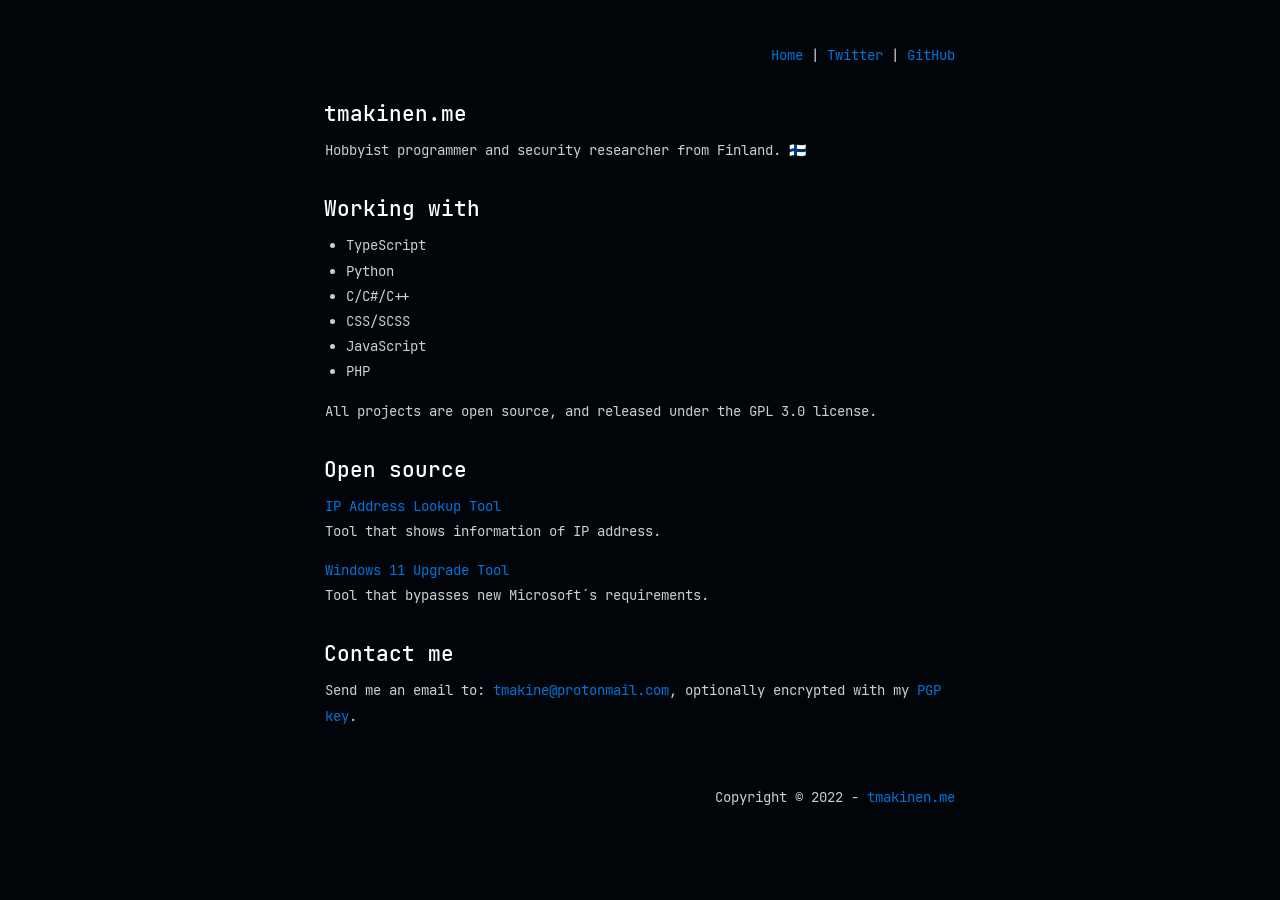
==== index.html @ 78f2e939 "Add files via upload" ====
<!DOCTYPE html>
<html lang="en">
  <head>
    <meta charset="utf-8">
    <meta http-equiv="X-UA-Compatible" content="IE=edge">
    <meta name="viewport" content="width=device-width, initial-scale=1.0">
    <title>tmakinen.me</title>
    <link rel="stylesheet" href="assets/css/main.css">
  </head>
  <body>
    <div class="container">
      <div class="nav">
        <a href="#">Home</a> | <a href="https://twitter.com/tmakine2001" target="_blank">Twitter</a> | <a href="https://github.com/teemumakine01" target="_blank">GitHub</a>
      </div>
      <h2>tmakinen.me</h2>
      <p>Hobbyist programmer and security researcher from Finland. 🇫🇮</p>
      <h2>Working with</h2>
      <ul>
        <li>TypeScript</li>
        <li>Python</li>
        <li>C/C#/C++</li>
        <li>CSS/SCSS</li>
        <li>JavaScript</li>
        <li>PHP</li>
      </ul>
      <p>All projects are open source, and released under the GPL 3.0 license.</p>
      <h2 id="projects">Open source</h2>
      <a href="https://github.com/teemumakine01/IP-Address-Lookup" target="_blank">IP Address Lookup Tool</a>
      <p>Tool that shows information of IP address.</p>
      <a href="https://github.com/teemumakine01/Windows11Upgrade" target="_blank">Windows 11 Upgrade Tool</a>
      <p>Tool that bypasses new Microsoft´s requirements.</p>
      <h2 id="contact">Contact me</h2>
      <p>Send me an email to: <a href="mailto:tmakine@protonmail.com">tmakine@protonmail.com</a>, optionally encrypted with my <a href="/pgp.asc">PGP key</a>.</p>
      <div class="footer">
        <p>Copyright &copy; 2022 - <a href="https://tmakinen.me/">tmakinen.me</a></p>
      </div>
    </div>
  </body>
</html>
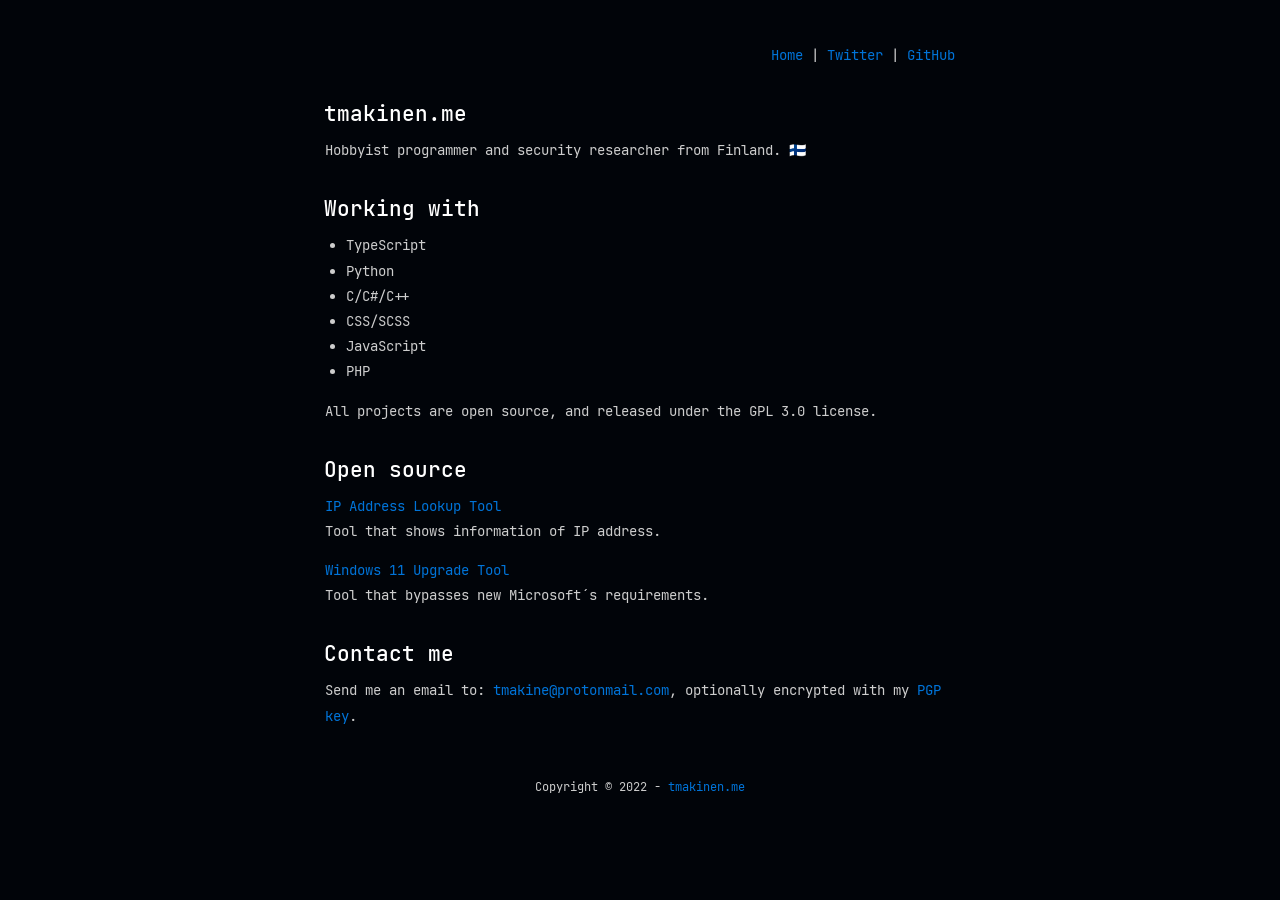
==== commit 6d0d18d4: "Add files via upload" ====
--- a/index.html
+++ b/index.html
@@ -4,8 +4,10 @@
     <meta charset="utf-8">
     <meta http-equiv="X-UA-Compatible" content="IE=edge">
     <meta name="viewport" content="width=device-width, initial-scale=1.0">
+    <meta name="description" content="Welcome to tmakinen.me">
+    <meta name="author" content="tmakinen.me">
     <title>tmakinen.me</title>
-    <link rel="stylesheet" href="assets/css/main.css">
+    <link rel="stylesheet" href="assets/css/main.css?v=2">
   </head>
   <body>
     <div class="container">
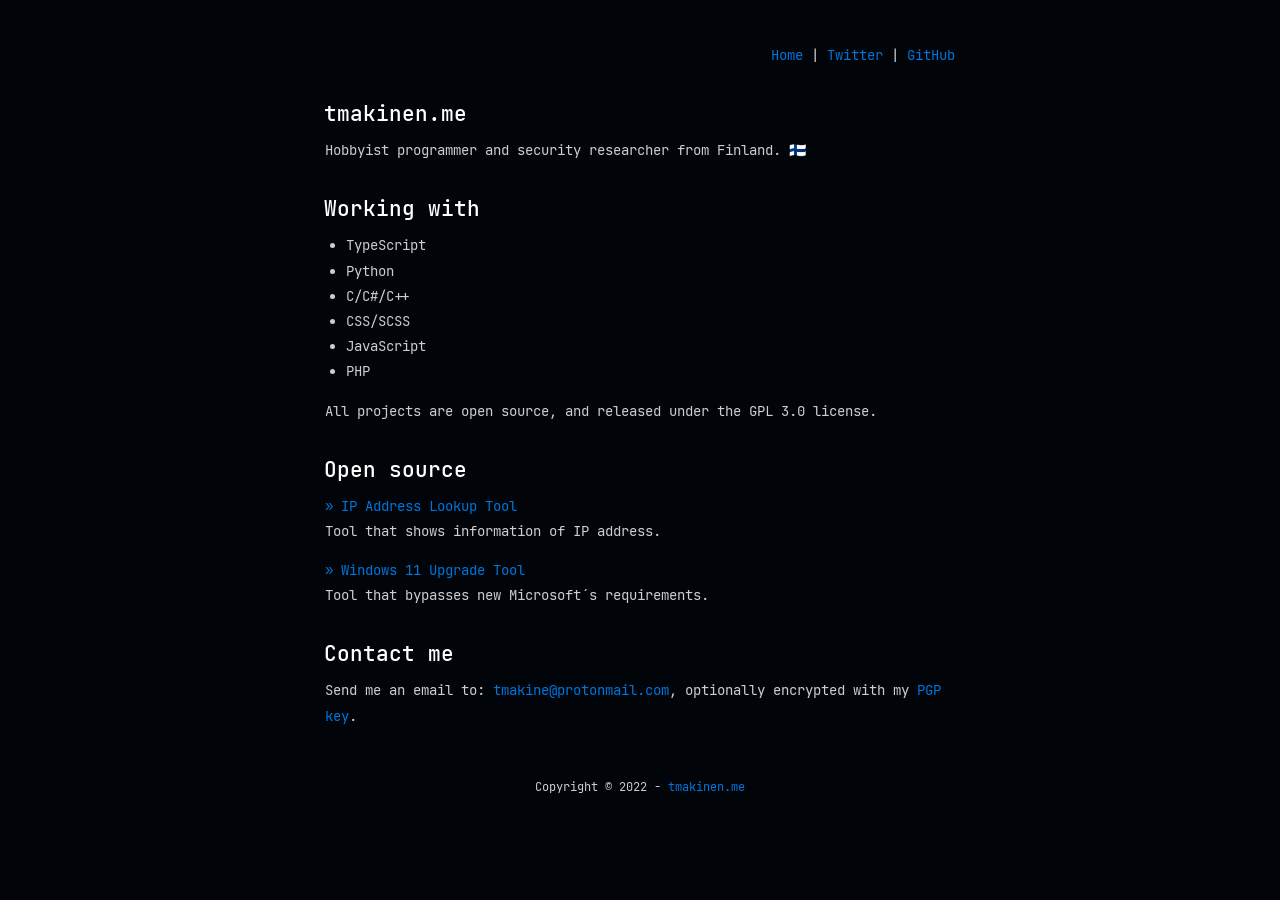
==== commit 87570656: "Add files via upload" ====
--- a/index.html
+++ b/index.html
@@ -14,10 +14,10 @@
       <div class="nav">
         <a href="#">Home</a> | <a href="https://twitter.com/tmakine2001" target="_blank">Twitter</a> | <a href="https://github.com/teemumakine01" target="_blank">GitHub</a>
       </div>
-      <h2>tmakinen.me</h2>
+      <h2 id="header">tmakinen.me</h2>
       <p>Hobbyist programmer and security researcher from Finland. 🇫🇮</p>
       <h2>Working with</h2>
-      <ul>
+      <ul id="list">
         <li>TypeScript</li>
         <li>Python</li>
         <li>C/C#/C++</li>
@@ -27,9 +27,9 @@
       </ul>
       <p>All projects are open source, and released under the GPL 3.0 license.</p>
       <h2 id="projects">Open source</h2>
-      <a href="https://github.com/teemumakine01/IP-Address-Lookup" target="_blank">IP Address Lookup Tool</a>
+      <a href="https://github.com/teemumakine01/IP-Address-Lookup" target="_blank">&raquo; IP Address Lookup Tool</a>
       <p>Tool that shows information of IP address.</p>
-      <a href="https://github.com/teemumakine01/Windows11Upgrade" target="_blank">Windows 11 Upgrade Tool</a>
+      <a href="https://github.com/teemumakine01/Windows11Upgrade" target="_blank">&raquo; Windows 11 Upgrade Tool</a>
       <p>Tool that bypasses new Microsoft´s requirements.</p>
       <h2 id="contact">Contact me</h2>
       <p>Send me an email to: <a href="mailto:tmakine@protonmail.com">tmakine@protonmail.com</a>, optionally encrypted with my <a href="/pgp.asc">PGP key</a>.</p>
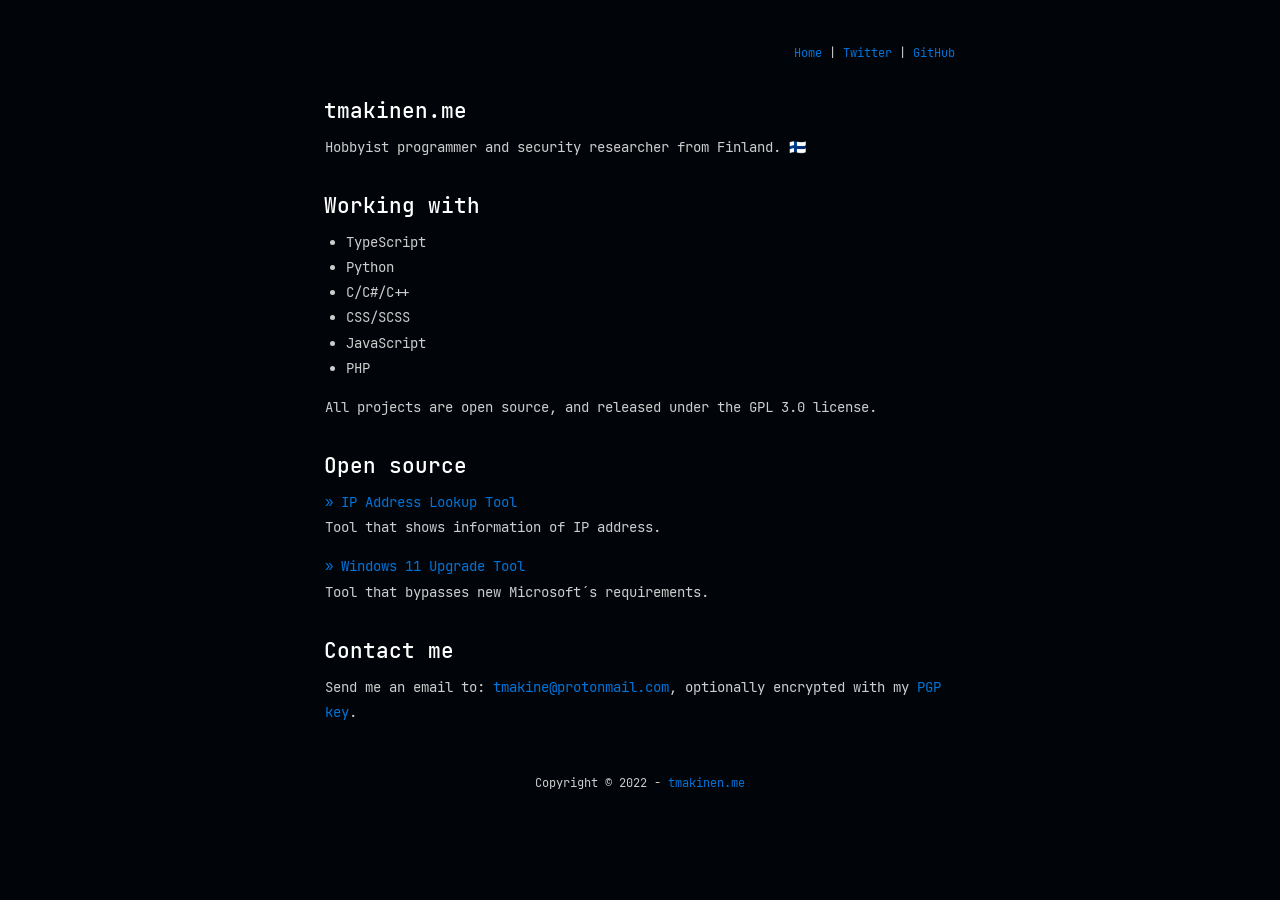
==== commit ce515450: "Add files via upload" ====
--- a/index.html
+++ b/index.html
@@ -1,4 +1,9 @@
 <!DOCTYPE html>
+<!--
+ *  Copyright (c) 2021-2022 tmakinen.me
+ *
+ *  Nothing interesting here.
+-->
 <html lang="en">
   <head>
     <meta charset="utf-8">
@@ -7,7 +12,7 @@
     <meta name="description" content="Welcome to tmakinen.me">
     <meta name="author" content="tmakinen.me">
     <title>tmakinen.me</title>
-    <link rel="stylesheet" href="assets/css/main.css?v=2">
+    <link rel="stylesheet" href="assets/css/main.css?v=22">
   </head>
   <body>
     <div class="container">
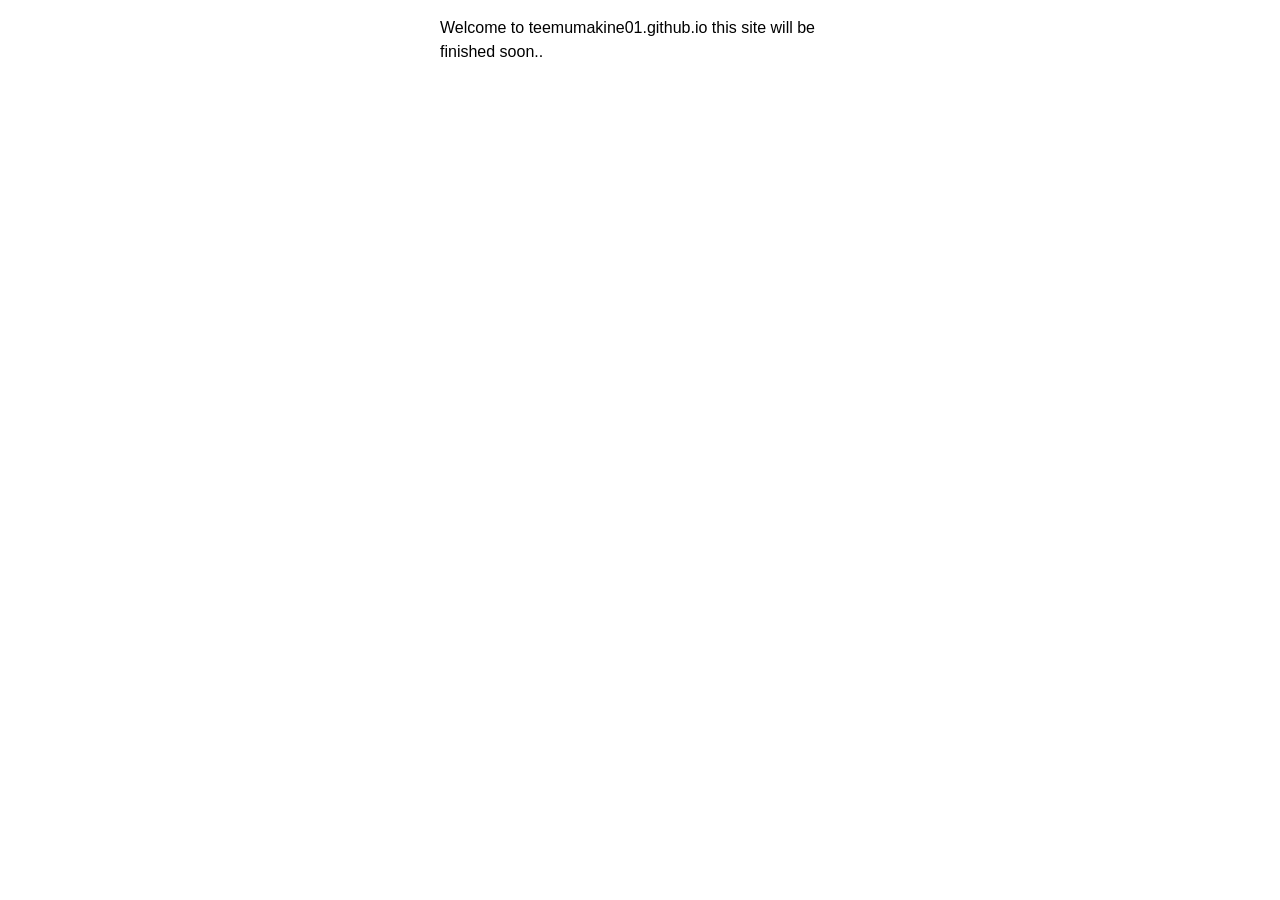
==== commit e4e41a9a: "Add files via upload" ====
--- a/index.html
+++ b/index.html
@@ -1,46 +1,14 @@
-<!DOCTYPE html>
-<!--
- *  Copyright (c) 2021-2022 tmakinen.me
- *
- *  Nothing interesting here.
--->
-<html lang="en">
-  <head>
-    <meta charset="utf-8">
-    <meta http-equiv="X-UA-Compatible" content="IE=edge">
-    <meta name="viewport" content="width=device-width, initial-scale=1.0">
-    <meta name="description" content="Welcome to tmakinen.me">
-    <meta name="author" content="tmakinen.me">
-    <title>tmakinen.me</title>
-    <link rel="stylesheet" href="assets/css/main.css?v=22">
-  </head>
-  <body>
-    <div class="container">
-      <div class="nav">
-        <a href="#">Home</a> | <a href="https://twitter.com/tmakine2001" target="_blank">Twitter</a> | <a href="https://github.com/teemumakine01" target="_blank">GitHub</a>
-      </div>
-      <h2 id="header">tmakinen.me</h2>
-      <p>Hobbyist programmer and security researcher from Finland. 🇫🇮</p>
-      <h2>Working with</h2>
-      <ul id="list">
-        <li>TypeScript</li>
-        <li>Python</li>
-        <li>C/C#/C++</li>
-        <li>CSS/SCSS</li>
-        <li>JavaScript</li>
-        <li>PHP</li>
-      </ul>
-      <p>All projects are open source, and released under the GPL 3.0 license.</p>
-      <h2 id="projects">Open source</h2>
-      <a href="https://github.com/teemumakine01/IP-Address-Lookup" target="_blank">&raquo; IP Address Lookup Tool</a>
-      <p>Tool that shows information of IP address.</p>
-      <a href="https://github.com/teemumakine01/Windows11Upgrade" target="_blank">&raquo; Windows 11 Upgrade Tool</a>
-      <p>Tool that bypasses new Microsoft´s requirements.</p>
-      <h2 id="contact">Contact me</h2>
-      <p>Send me an email to: <a href="mailto:tmakine@protonmail.com">tmakine@protonmail.com</a>, optionally encrypted with my <a href="/pgp.asc">PGP key</a>.</p>
-      <div class="footer">
-        <p>Copyright &copy; 2022 - <a href="https://tmakinen.me/">tmakinen.me</a></p>
-      </div>
-    </div>
-  </body>
+<!DOCTYPE html>
+<html lang="en">
+<head>
+  <meta charset="UTF-8">
+  <meta name="viewport" content="width=device-width, initial-scale=1.0">
+  <title>Welcome</title>
+  <link rel="stylesheet" href="assets/css/main.css">
+</head>
+<body>
+  <div class="content">
+    <p>Welcome to teemumakine01.github.io this site will be finished soon..</p>
+  </div>
+</body>
 </html>
--- a/assets/css/main.css
+++ b/assets/css/main.css
@@ -0,0 +1,16 @@
+html {
+  margin: 0;
+}
+
+body {
+  font-family: "Segoe UI",SegoeUI,"Helvetica Neue",Helvetica,Arial,sans-serif;
+  color: #000;
+  font-size: 1rem;
+  font-weight: 400;
+  line-height: 1.5;
+}
+
+.content {
+  max-width: 400px;
+  margin: 0 auto;
+}
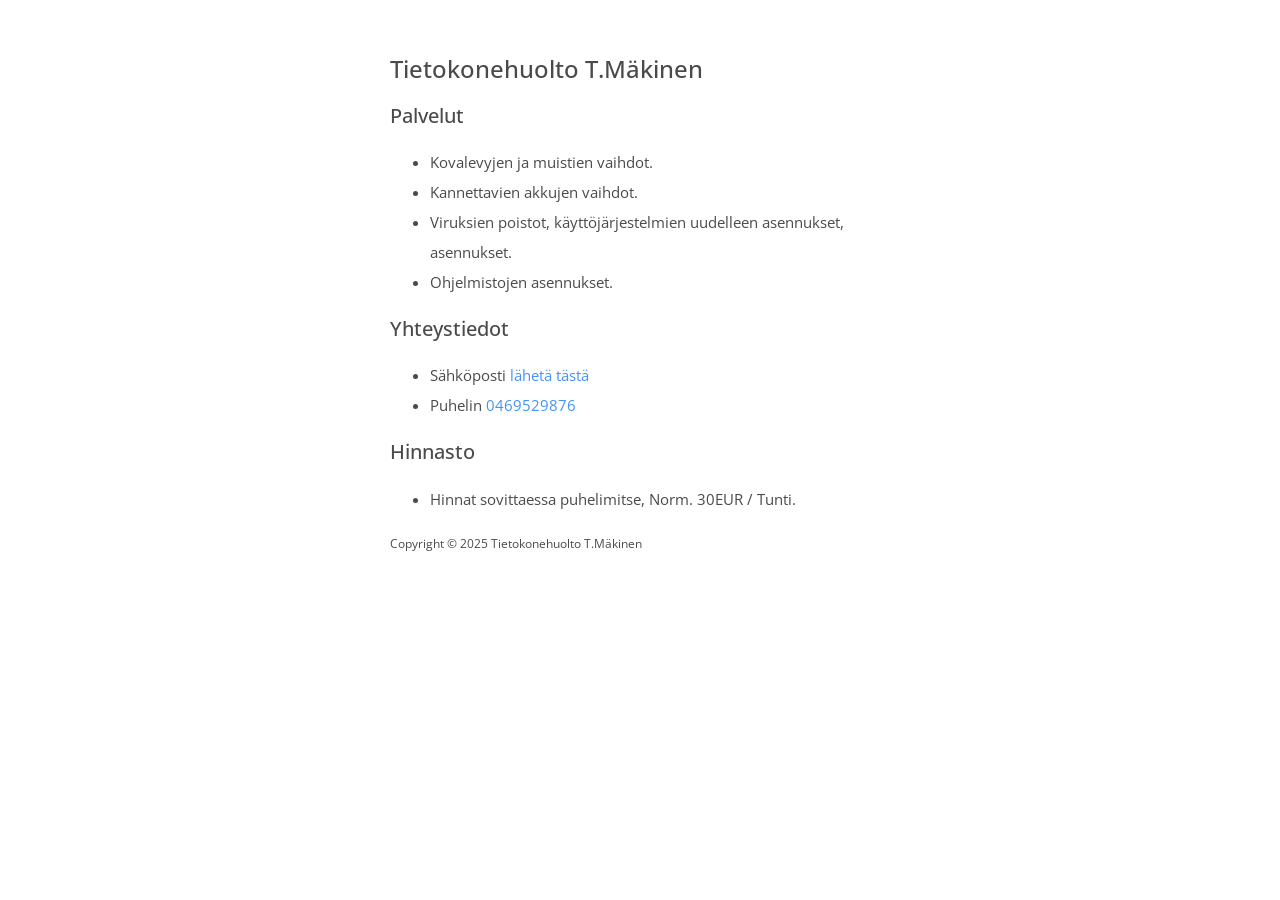
==== commit e167dec3: "Add files via upload" ====
--- a/index.html
+++ b/index.html
@@ -1,14 +1,44 @@
 <!DOCTYPE html>
-<html lang="en">
+<html lang="fi">
 <head>
-  <meta charset="UTF-8">
-  <meta name="viewport" content="width=device-width, initial-scale=1.0">
-  <title>Welcome</title>
-  <link rel="stylesheet" href="assets/css/main.css">
+    <meta charset="UTF-8">
+    <meta name="viewport" content="width=device-width, initial-scale=1.0">
+    <meta name="author" content="Tietokonehuolto T.Makinen">
+    <meta name="keywords" content="Mäkinen, Tietokonehuolto T.Mäkinen, Huolto">
+    <meta name="description" content="">
+
+    <title>Tietokonehuolto &ndash; T.Mäkinen</title>
+
+    <!-- styles icons -->
+    <link rel="shortcut icon" type="image/x-icon" href="assets/img/favicon.ico">
+    <link rel="stylesheet" href="assets/css/index.css">
+
 </head>
 <body>
-  <div class="content">
-    <p>Welcome to teemumakine01.github.io this site will be finished soon..</p>
-  </div>
+    <!-- sisältö -->
+    <div class="content">
+        <h1>Tietokonehuolto T.Mäkinen</h1>
+        <h2>Palvelut</h2>
+        <ul>
+            <li>Kovalevyjen ja muistien vaihdot.</li>
+            <li>Kannettavien akkujen vaihdot.</li>
+            <li>Viruksien poistot, käyttöjärjestelmien uudelleen asennukset, asennukset.</li>
+            <li>Ohjelmistojen asennukset.</li>
+        </ul>
+        <!-- yhteystiedot -->
+         <h2>Yhteystiedot</h2>
+         <ul>
+            <li>Sähköposti <a href="mailto:teemu.makinen01@gmail.com">lähetä tästä</a></li>
+            <li>Puhelin <a href="tel:+358469529876">0469529876</a></li>
+         </ul>
+         <h2>Hinnasto</h2>
+         <ul>
+            <li>Hinnat sovittaessa puhelimitse, Norm. 30EUR / Tunti.</li>
+         </ul>
+         <footer>
+            <p class="small">Copyright © 2025 Tietokonehuolto T.Mäkinen</p>
+         </footer>
+    </div>
 </body>
+<!-- Copyright © 2025 Tietokonehuolto T.Mäkinen -->
 </html>
--- a/assets/css/index.css
+++ b/assets/css/index.css
@@ -0,0 +1,52 @@
+/* Google fonts */
+@import url('https://fonts.googleapis.com/css2?family=Open+Sans:ital,wght@0,300..800;1,300..800&display=swap');
+
+html {
+    font-family: "Open Sans", sans-serif;
+    font-size: 15px;
+    color: #4a4a4a;
+}
+
+body {
+    padding: 15px;
+}
+
+a {
+    color: #4493f8;
+    text-decoration: none;
+}
+
+h1 {
+    font-size: 24px;
+    font-weight: 500;
+}
+
+h2 {
+    font-size: 20px;
+    font-weight: 500;
+}
+
+ul {
+    list-style: disc;
+}
+
+li {
+    display: list-item;
+}
+
+.content {
+    max-width: 500px;
+    margin: 0 auto;
+    line-height: 30px;
+    padding: 15px;
+}
+
+.footer {
+    position: absolute;
+    bottom: 0;
+    width: 100%;
+}
+
+.small {
+    font-size: 12px;
+}
